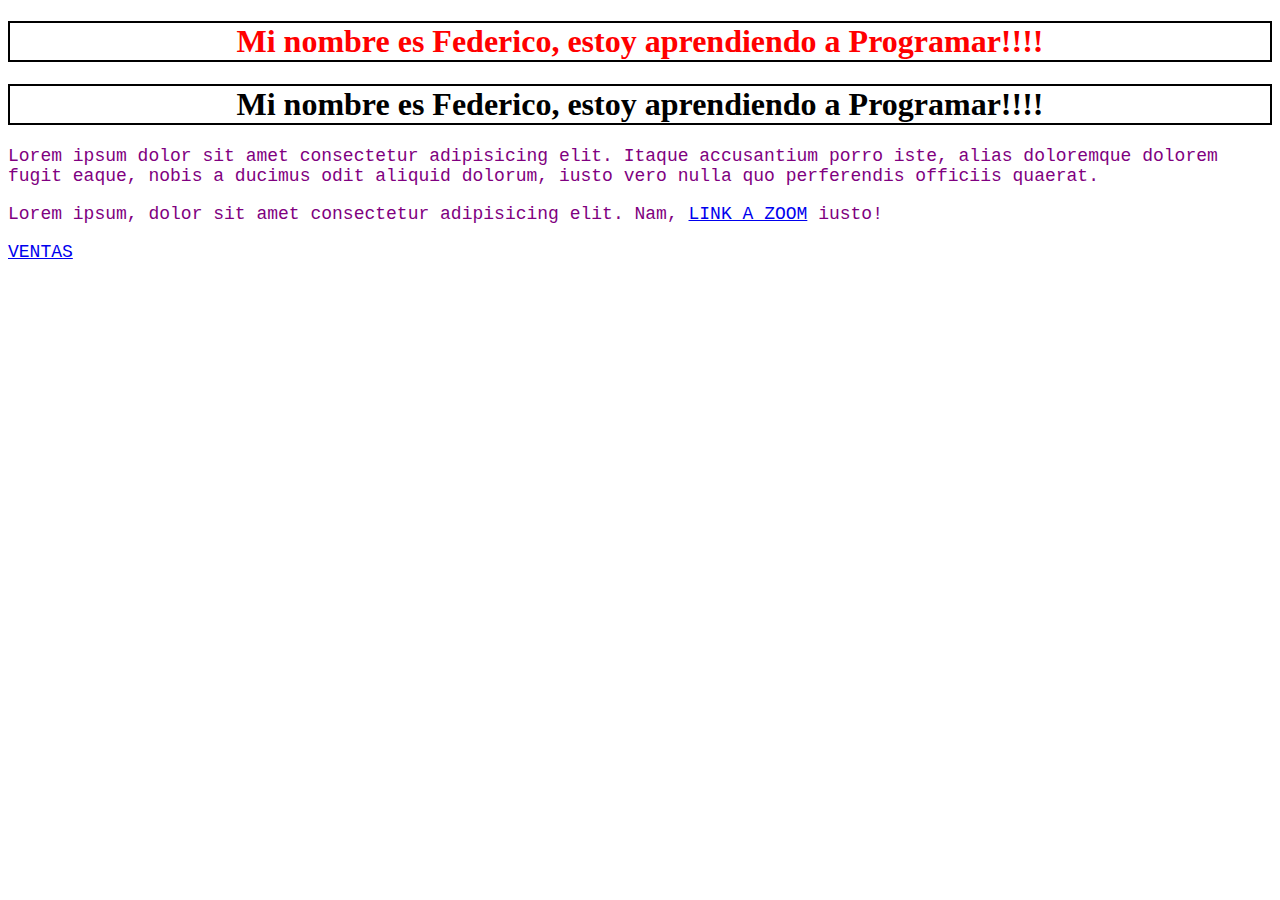
==== index.html @ 2427c875 "my first commit for UTN" ====
<!-- SHORTCUT ! + TAB = HTML:5 -->
<!DOCTYPE html>
<html lang="en">

<head>
    <meta charset="UTF-8"> <!-- Caracteres universales -->
    <!-- Para comentar lo que marco alt + shift + a -->
    <!-- Para comentar toda la linea ctrl + k + c -->
    <meta http-equiv="X-UA-Compatible" content="IE=edge">
    <meta name="viewport" content="width=device-width, initial-scale=1.0">
    <link rel="stylesheet" href="style.css">
    <!-- Es para qeu la pagina sea RESPONSIVE BASICO -->
    <title>HOME</title>
</head>

<body>
    <h1 class="clase1" align="center">
        Mi nombre es Federico, estoy aprendiendo a Programar!!!!
    </h1>
    <h1 class="id1" align="center">
        Mi nombre es Federico, estoy aprendiendo a Programar!!!!
    </h1>

    <p>Lorem ipsum dolor sit amet consectetur adipisicing elit. Itaque accusantium porro iste, alias doloremque dolorem
        fugit eaque, nobis a ducimus odit aliquid dolorum, iusto vero nulla quo perferendis officiis quaerat.</p>
    <p>Lorem ipsum, dolor sit amet consectetur adipisicing elit. Nam, <a
            href="https://app.slack.com/client/T01RUP8MZ6V/C01R1C0SH4P">LINK A ZOOM</a> iusto!</p>
    <p><a href="./Páginas/ventas.html">VENTAS</a> </p>
</body>

</html>
---- style.css ----
.clase1{
    color:red
}
.id1{

}
h1{
    border: 2px solid black
}
p{
    color: purple;
    font-family: 'Courier New', Courier, monospace;
    font-size: large
}
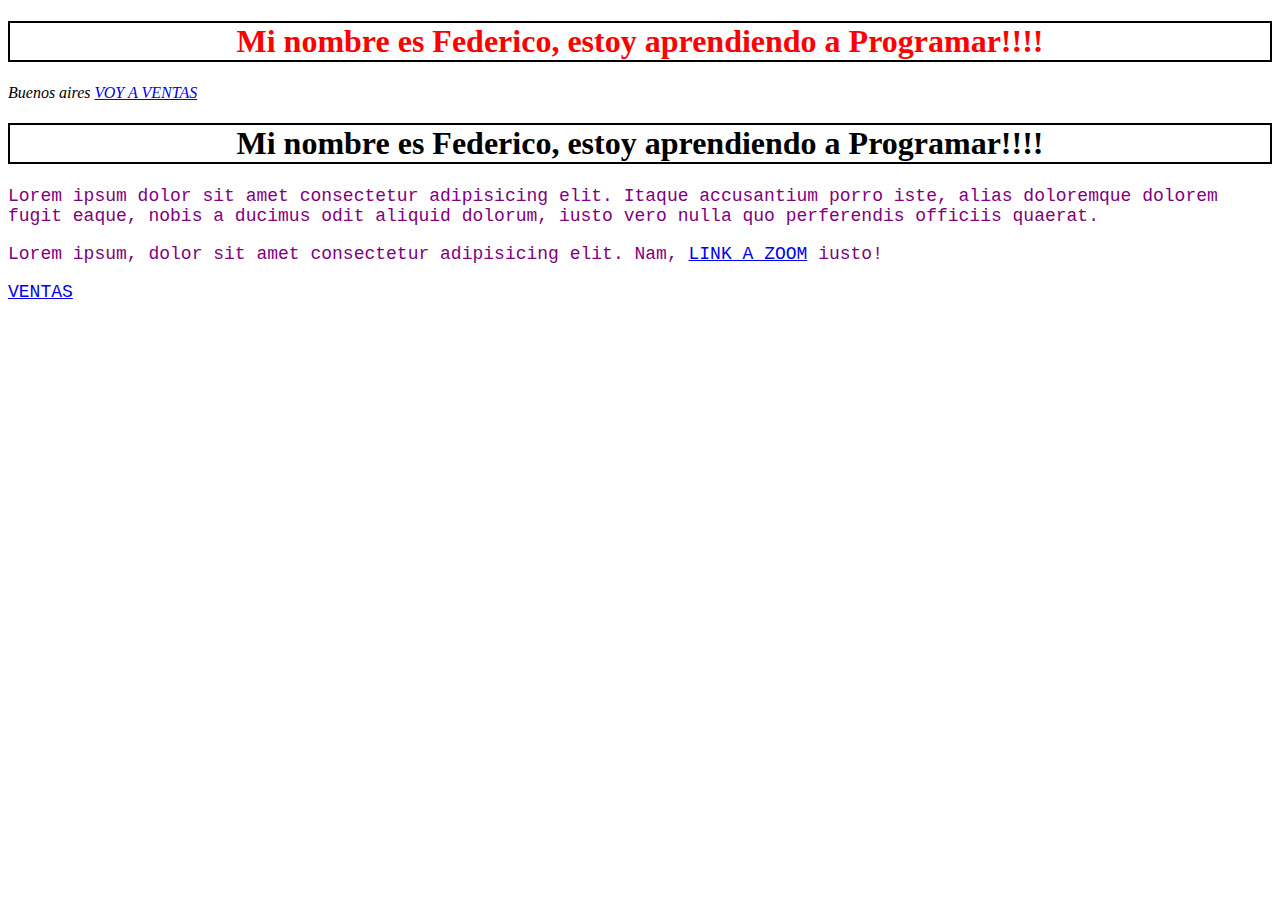
==== commit f56496a0: "ramon" ====
--- a/index.html
+++ b/index.html
@@ -17,6 +17,10 @@
     <h1 class="clase1" align="center">
         Mi nombre es Federico, estoy aprendiendo a Programar!!!!
     </h1>
+    <address>
+        Buenos aires
+        <a href="./Páginas/ventas.html">VOY A VENTAS</a>
+    </address>
     <h1 class="id1" align="center">
         Mi nombre es Federico, estoy aprendiendo a Programar!!!!
     </h1>
